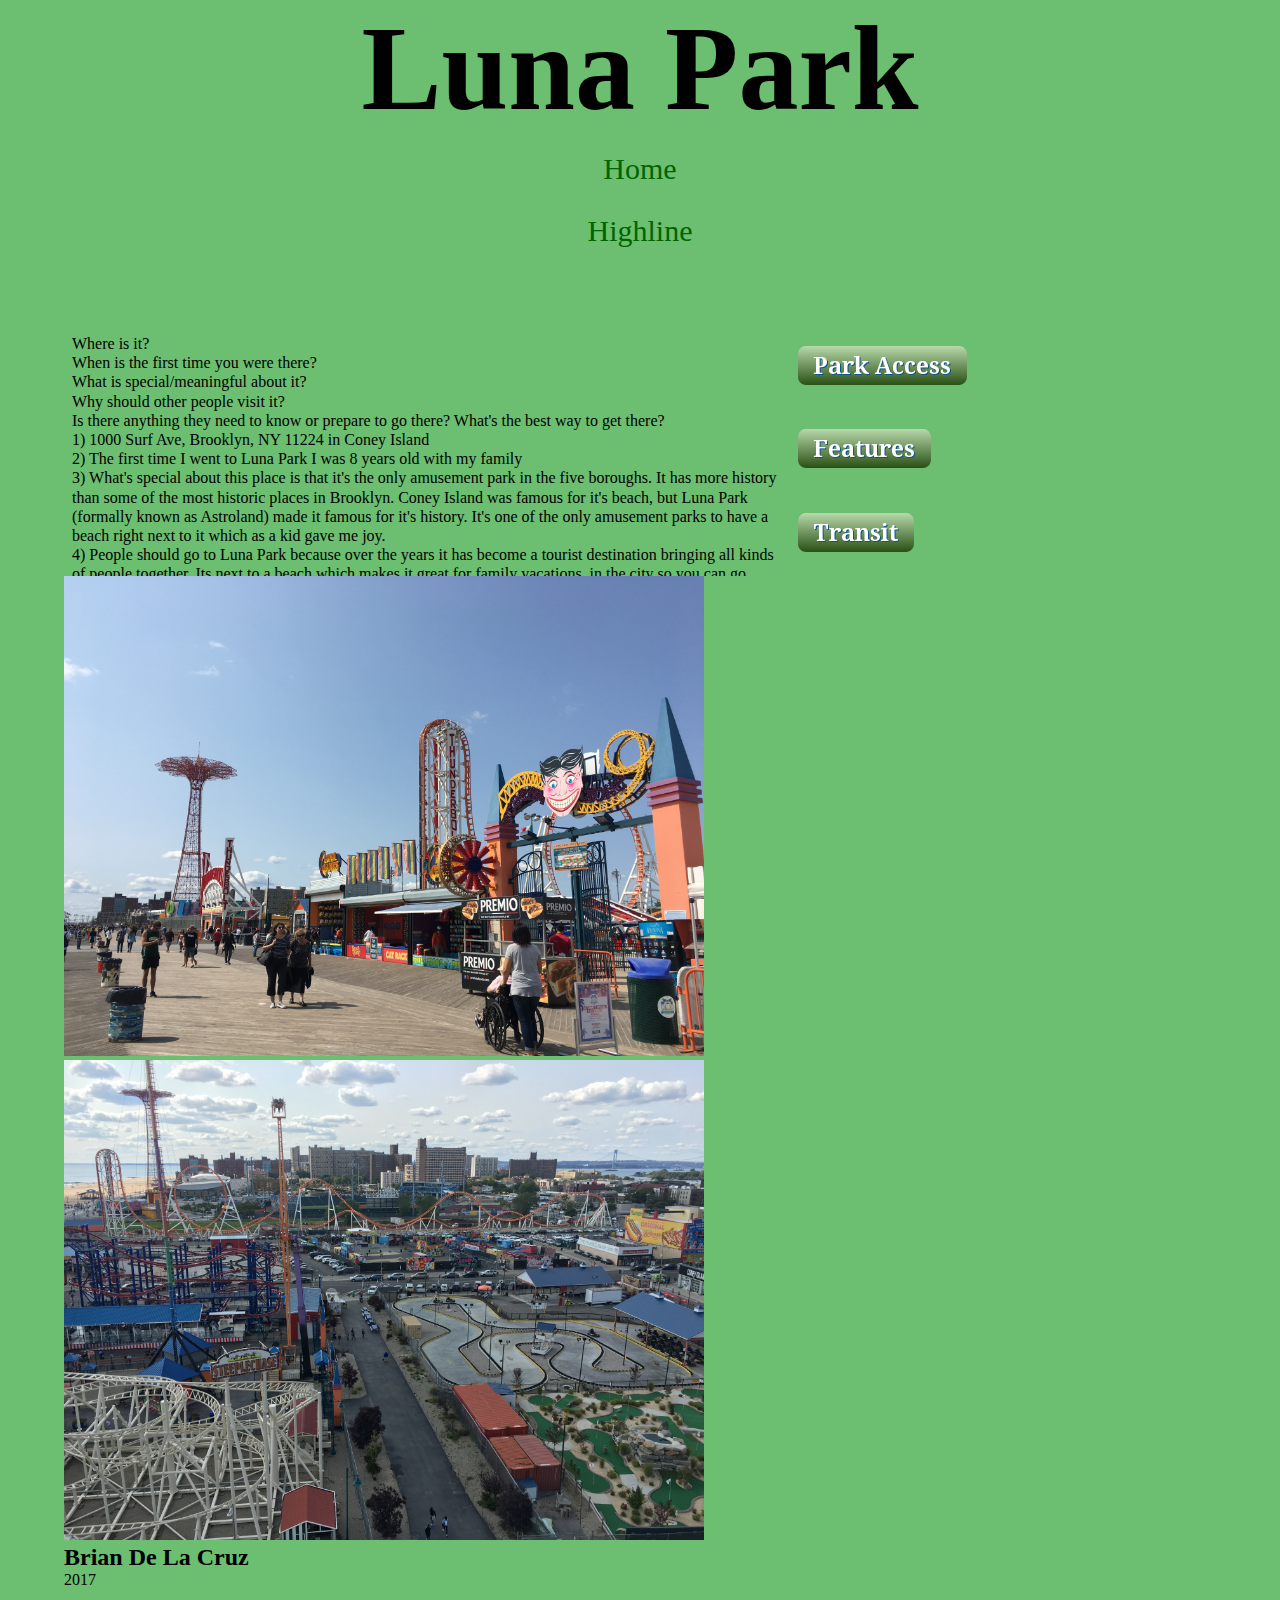
==== lunapark.html @ 8f7bc3d9 "Added Site" ====
<!DOCTYPE html>
<html lang="en">

<head>
    <meta charset="UTF-8">
    <title>Places of Interest in NYC: Luna Park</title>
    <link rel="stylesheet" href="css/styles.css">
</head>

<body>
    <header class="header">
       <h2>Luna Park</h2>
        <nav class="nav">
             <ul>
  <li><a href="index.html">Home</a></li>
  <li><a href="highline.html">Highline</a></li>
</ul>
        </nav>
    </header>
    <article class="main">
        <div class="description">
            <p>Where is it?</p> 
            <p>When is the first time you were there?</p>
<p>What is special/meaningful about it? </p>
<p>Why should other people visit it? </p>
<p>Is there anything they need to know or prepare to go there? What's the best way to get there? </p>

<p>1) 1000 Surf Ave, Brooklyn, NY 11224 in Coney Island </p>
<p>2) The first time I went to Luna Park I was 8 years old with my family </p>
<p>3) What's special about this place is that it's the only amusement park in the five boroughs. It has more history than some of the most historic places in Brooklyn. Coney Island was famous for it's beach, but Luna Park (formally known as Astroland) made it famous for it's history. It's one of the only amusement parks to have a beach right next to it which as a kid gave me joy.  </p>
<p>4) People should go to Luna Park because over the years it has become a tourist destination bringing all kinds of people together. Its next to a beach which makes it great for family vacations, in the city so you can go anywhere and everywhere, and it's for all ages and people.  </p>
<p>5) Some things you would need to prepare for is to be ready to have fun, bring a bathing suit, and a little bit of spare change if you want to go on rides and get food. Besides that family and friends so you can share the fun and have an amazing day. The best way to get there is by taking the Q,D,N, and F trains.</p>
        </div>
         <div class="links">
            <div class="access">
                <a href="https://webhost.corecashless.com/lunapark/sales/index.php">
                    <img src="./images/buttons/button_park-access.png" alt="Park Access Button">
                </a>
            </div>
            <div class="features">
                <a href="http://lunaparknyc.com/explore/rides/">
                    <img src="./images/buttons/button_features.png" alt="Features Button"></a>
            </div>
            <div class="transit">
                <a href="http://lunaparknyc.com/plan/directions/">
                    <img src="./images/buttons/button_transit.png" alt="Transit Button"></a>
             </div>
        </div>
          <div class="gallery"><img src="./images/IMG-0853.JPG" alt=""><img src="./images/IMG-0855.JPG" alt=""><img src="./images/IMG-0865.JPG" alt=""></div>
              <footer>
        <h2>Brian De La Cruz </h2><p>2017</p>
    </footer>
    </article>
</body>

</html>
---- css/styles.css ----
* {
    margin: 0;
    background-color: #6cbf71;
    }

@supports (grid-area: auto) {
    .main {
        display: grid;
        grid-template-columns: 1fr 418px;
        grid-template-rows: 250px 1fr 50px;
        margin: 5%;
        grid-template-areas:
            "desc links" 
            "gallery gallery";
        max-width: 100%;
    }
    .header {
        text-align: center;
        font-size: 5em;
    }
    .nav {
        font-size: 30px;
    }
    .description {
        grid-area: desc;
        text-align: left;
        font-family: Garamond, Baskerville, "Baskerville Old Face", "Hoefler Text", "Times New Roman", serif;
        line-height: 1.2em;
        padding: .5em;
    }
    .description img{
        width: auto;
        height: 25%;
    }
    .links {
        grid-area: links;
        display: grid;
        grid-template-areas: 1fr 1fr 1fr;
    }
    .access {
        align-self: center;  
    }
    .features {
        align-self: center;        
    }
    .transit {
        align-self: center;
    }
    .gallery {
        grid-area: gallery;
    }
    .gallery img{
        height: 480px;
    }
    .footer {
        margin: 5%;
    }
    
    ul {
    list-style-type: none;
    margin: 0;
    padding: 0;
    overflow: hidden;
    background-color: #333;
}

li {
    float: center;
}

li a {
    display: block;
    color: darkgreen;
    text-align: center;
    padding: 14px 16px;
    text-decoration: none;
}

li a:hover {
    background-color: #111;
}
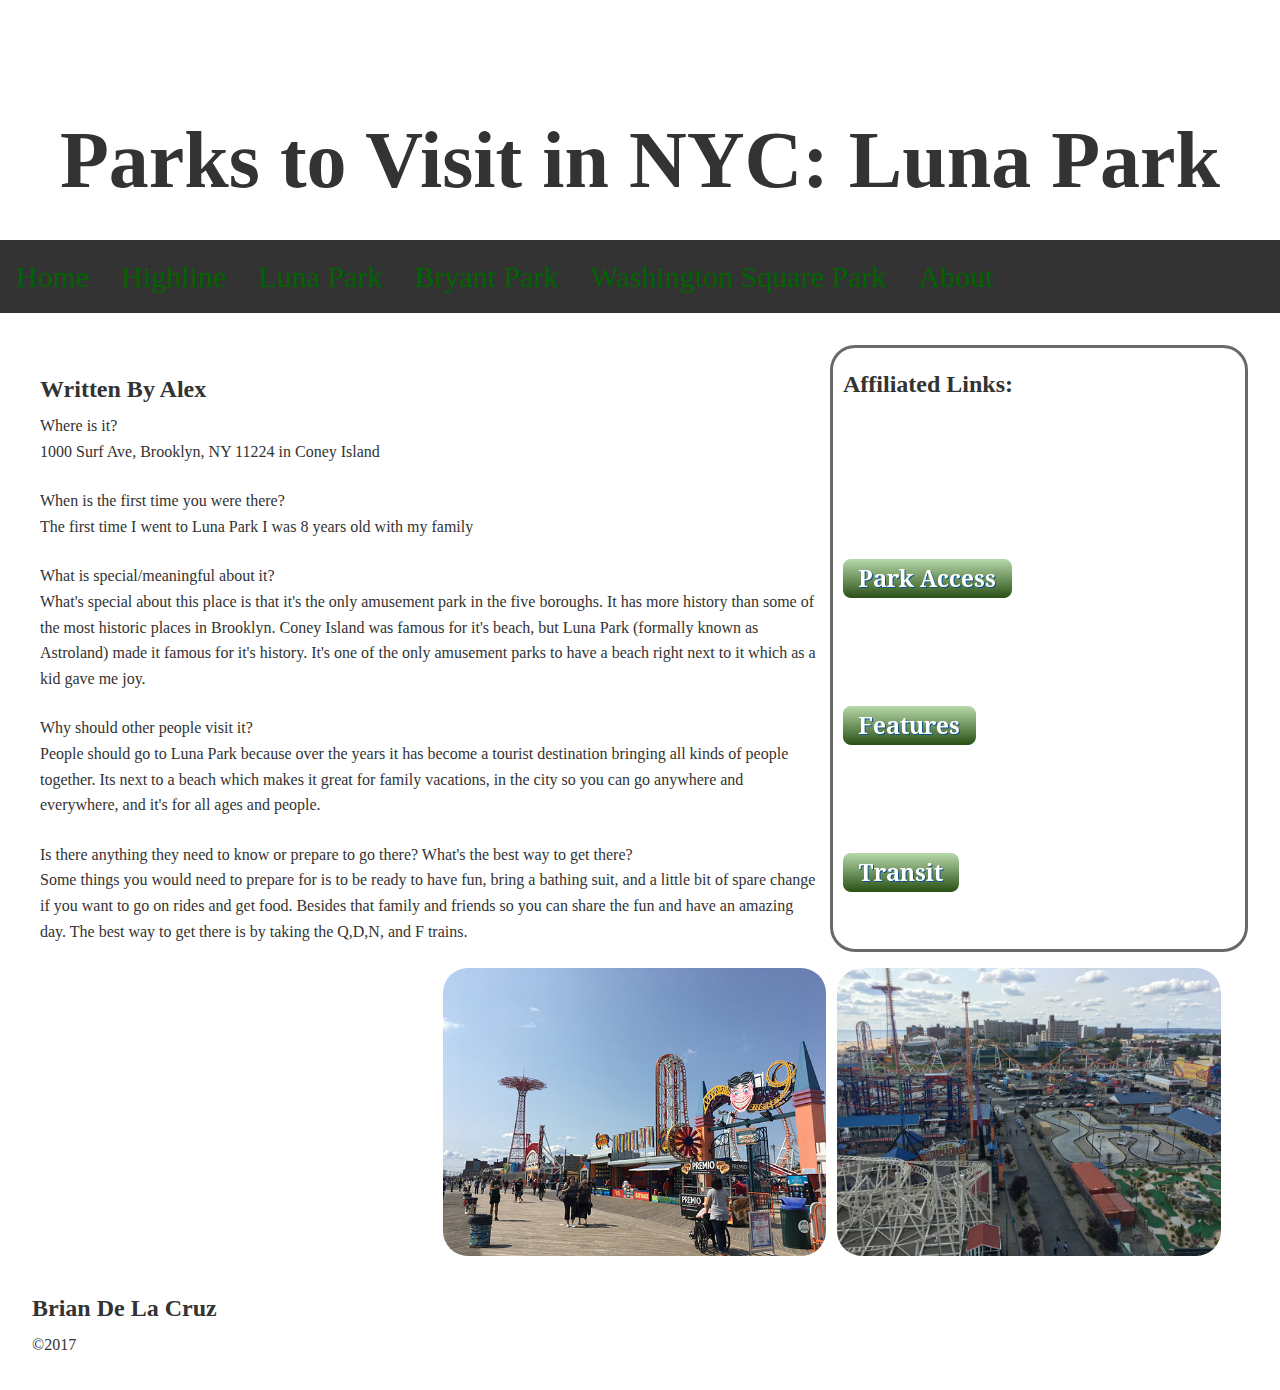
==== commit cf075e4d: "added errthang" ====
--- a/lunapark.html
+++ b/lunapark.html
@@ -3,35 +3,42 @@
 
 <head>
     <meta charset="UTF-8">
-    <title>Places of Interest in NYC: Luna Park</title>
+    <title>Parks to Visit in NYC: Luna Park</title>
     <link rel="stylesheet" href="css/styles.css">
+    <link rel="stylesheet" href="css/text.css">
 </head>
 
 <body>
     <header class="header">
-       <h2>Luna Park</h2>
+        <h5>Parks to Visit in NYC: Luna Park</h5>
         <nav class="nav">
-             <ul>
-  <li><a href="index.html">Home</a></li>
-  <li><a href="highline.html">Highline</a></li>
-</ul>
+            <ul>
+               <li><a href="index.html">Home</a></li>
+                <li><a href="highline.html">Highline</a></li>
+                <li><a href="lunapark.html">Luna Park</a></li>
+                <li><a href="bryant.html">Bryant Park</a></li>
+                <li><a href="wsp.html">Washington Square Park</a></li>
+                <li><a href="about.html">About</a></li>
+            </ul>
         </nav>
     </header>
     <article class="main">
         <div class="description">
+            <div class="author">
+                <h4>Written By Alex</h4></div>
             <p>Where is it?</p> 
+            <p>1000 Surf Ave, Brooklyn, NY 11224 in Coney Island </p><br>
             <p>When is the first time you were there?</p>
+            <p>The first time I went to Luna Park I was 8 years old with my family </p><br>
 <p>What is special/meaningful about it? </p>
+<p>What's special about this place is that it's the only amusement park in the five boroughs. It has more history than some of the most historic places in Brooklyn. Coney Island was famous for it's beach, but Luna Park (formally known as Astroland) made it famous for it's history. It's one of the only amusement parks to have a beach right next to it which as a kid gave me joy.  </p><br>
 <p>Why should other people visit it? </p>
+<p>People should go to Luna Park because over the years it has become a tourist destination bringing all kinds of people together. Its next to a beach which makes it great for family vacations, in the city so you can go anywhere and everywhere, and it's for all ages and people.  </p><br>
 <p>Is there anything they need to know or prepare to go there? What's the best way to get there? </p>
-
-<p>1) 1000 Surf Ave, Brooklyn, NY 11224 in Coney Island </p>
-<p>2) The first time I went to Luna Park I was 8 years old with my family </p>
-<p>3) What's special about this place is that it's the only amusement park in the five boroughs. It has more history than some of the most historic places in Brooklyn. Coney Island was famous for it's beach, but Luna Park (formally known as Astroland) made it famous for it's history. It's one of the only amusement parks to have a beach right next to it which as a kid gave me joy.  </p>
-<p>4) People should go to Luna Park because over the years it has become a tourist destination bringing all kinds of people together. Its next to a beach which makes it great for family vacations, in the city so you can go anywhere and everywhere, and it's for all ages and people.  </p>
-<p>5) Some things you would need to prepare for is to be ready to have fun, bring a bathing suit, and a little bit of spare change if you want to go on rides and get food. Besides that family and friends so you can share the fun and have an amazing day. The best way to get there is by taking the Q,D,N, and F trains.</p>
+<p>Some things you would need to prepare for is to be ready to have fun, bring a bathing suit, and a little bit of spare change if you want to go on rides and get food. Besides that family and friends so you can share the fun and have an amazing day. The best way to get there is by taking the Q,D,N, and F trains.</p>
         </div>
          <div class="links">
+           <h4>Affiliated Links:</h4>
             <div class="access">
                 <a href="https://webhost.corecashless.com/lunapark/sales/index.php">
                     <img src="./images/buttons/button_park-access.png" alt="Park Access Button">
@@ -48,7 +55,7 @@
         </div>
           <div class="gallery"><img src="./images/IMG-0853.JPG" alt=""><img src="./images/IMG-0855.JPG" alt=""><img src="./images/IMG-0865.JPG" alt=""></div>
               <footer>
-        <h2>Brian De La Cruz </h2><p>2017</p>
+        <h4>Brian De La Cruz </h4><p>&copy;2017</p>
     </footer>
     </article>
 </body>
--- a/css/styles.css
+++ b/css/styles.css
@@ -1,17 +1,18 @@
     * {
     margin: 0;
-    background-color: #6cbf71;
+    background-image
+    box-sizing: border-box;
     }
 
 @supports (grid-area: auto) {
     .main {
         display: grid;
         grid-template-columns: 1fr 418px;
-        grid-template-rows: 250px 1fr 50px;
-        margin: 5%;
+        grid-template-rows: auto;
         grid-template-areas:
             "desc links" 
             "gallery gallery";
+        margin: 2em;
         max-width: 100%;
     }
     .header {
@@ -24,9 +25,8 @@
     .description {
         grid-area: desc;
         text-align: left;
-        font-family: Garamond, Baskerville, "Baskerville Old Face", "Hoefler Text", "Times New Roman", serif;
-        line-height: 1.2em;
         padding: .5em;
+        
     }
     .description img{
         width: auto;
@@ -36,6 +36,9 @@
         grid-area: links;
         display: grid;
         grid-template-areas: 1fr 1fr 1fr;
+        border: 3px solid dimgrey;
+        border-radius: 25px;
+        padding-left: 10px;
     }
     .access {
         align-self: center;  
@@ -46,14 +49,56 @@
     .transit {
         align-self: center;
     }
+    .about {
+        text-align: center;
+                background-image: url("../images/gpt.png");
+        background-repeat: repeat;
+        border-radius: 25px;
+    }
     .gallery {
-        grid-area: gallery;
+        grid-area: gallery;        
+    }
+    .home .gallery {
+        background-image: url("../images/gpt.png");
+        background-repeat: repeat;
+        border-radius: 25px;
     }
     .gallery img{
-        height: 480px;
+        height: auto;
+        width: auto;
+        border-radius: 25px;
+    }
+    .gallery h2 {
+        text-align: center;
+    }
+    .art1 {
+        grid-area: art1;
+
+    }
+    .art2 {
+        grid-area: art2;
+    }
+    .art3 {
+        grid-area: art3;
+    }
+    .art4 {
+        grid-area: art4;
+    }
+    .dc1 {
+        grid-area: dc1;
+
+    }
+    .dc2 {
+        grid-area: dc2;
+    }
+    .dc3 {
+        grid-area: dc3;
+    }
+    .dc4 {
+        grid-area: dc4;
     }
     .footer {
-        margin: 5%;
+        text-align: right;
     }
     
     ul {
@@ -62,20 +107,88 @@
     padding: 0;
     overflow: hidden;
     background-color: #333;
-}
+    }
 
-li {
+    li {
     float: center;
-}
+    }
 
-li a {
+    li a {
     display: block;
     color: darkgreen;
     text-align: center;
     padding: 14px 16px;
     text-decoration: none;
+    }
+
+    li a:hover {
+    background-color: #284;
+    }
 }
 
-li a:hover {
-    background-color: #111;
-}+/* MEDIA QUERIES */
+
+@media (min-width: 600px) {
+        .gallery {
+        display: grid;
+        grid-template-columns: 1fr 1fr 1fr;
+        grid-template-rows: auto;
+        grid-template-areas:
+            ". dc1 .."
+            ". art1 ."
+            ". dc2 .."
+            ". art2 ."
+            ". dc3 .."
+            ". art3 ."
+            ". dc4 .."
+            ". art4 .";
+        margin: 1em;
+    }
+    .gallery img {
+        height: 18em;
+    }
+     li {
+    float: left;
+    }
+
+}
+
+@media (max-width: 600px) {
+        .main {
+        display: grid;
+        grid-template-columns: 1fr;
+        grid-template-rows: auto;
+        grid-template-areas:
+            "desc" 
+            "links" 
+            "gallery";
+        margin: 2em;
+    }
+        .home .gallery {
+        display: grid;
+        grid-template-columns: 1fr 1fr 1fr;
+        grid-template-rows: auto;
+        grid-template-areas:
+            ". dc1 .."
+            ". art1 ."
+            ". dc2 .."
+            ". art2 ."
+            ". dc3 .."
+            ". art3 ."
+            ". dc4 .."
+            ". art4 .";
+        margin: 1em;
+    }
+    .gallery img {
+        height: 12em;
+    }
+    .header {
+        font-size: 2em;
+    }
+    li a {
+        font-size: .75em;
+    }
+    
+    
+}
+        --- a/css/text.css
+++ b/css/text.css
@@ -0,0 +1,91 @@
+/* Optional, include a web font  */
+@import url('https://fonts.googleapis.com/css?family=Lato:700');
+@import url('https://fonts.googleapis.com/css?family=Gentium+Book+Basic:400,400i,700,700i');
+@import url('https://fonts.googleapis.com/css?family=Josefin+Sans');
+
+/* The html and body selectors below set the base font for the entire page */
+html {font-size: 1em;}
+
+body {
+  font-family: font-family: 'Josefin Sans', sans-serif;
+  font-weight: 400;
+  line-height: 1.5;
+  color: #333;
+  
+/*   there are other ways to do this but it's good to remember not to let text run right up to the edge of borders or color changes, images etc.' */
+/*   padding: 1em; */
+}
+
+/* This adds space between paragraphs and list items*/
+/* NOTE: most Navigations use list items so you will need to */
+/* explicity set the margins on those so this rule doesn't */
+/* mess up your navigation styling */
+/*
+p, li {
+  margin-top: 0;
+  margin-bottom: 1em;
+}
+*/
+
+/* Base Styling for headings  */
+h1, h2, h3, h4, h5, h6 {
+    font-weight: 700;
+    font-family: font-family: 'Josefin Sans', sans-serif;
+
+}
+
+/* For each of your headings at minimum set the margin, size, line-height. Adjust font-weight and other properties as needed. */
+
+h1 {
+  font-size: 5.063em;
+  line-height: 1;
+  margin: 0 0 0.5em 0;
+}
+
+h2 {
+  font-size: 3.375em;
+  line-height: 1.2;
+  margin: 1.5em 0 0.5em 0;
+}
+
+h3 {
+  font-size: 2.25em;
+  line-height: 1;
+  margin: 1.5em 0 0.25em 0;
+}
+
+h4 {
+  font-size: 1.5em;
+  line-height: 1;
+  margin: 1em 0 0.5em 0;
+}
+
+h5 {
+  font-size: 1em;
+  line-height: 1;
+  margin: 1.5em 0 0.5em 0;
+  
+}
+
+h6 {
+  font-size: 1em;
+  line-height: 1.5;
+  margin: 1em 0 0 0;
+  font-weight: 400; /* normal */
+  text-transform: uppercase;
+}
+p {
+    line-height: 1.6em;
+    
+}
+
+/* Basic List Style */
+/* IF you use Normalize you won't need this */
+/* ul, ol{
+  margin-left: 2em;
+  list-style-type: inherit;
+}
+ul li, ol li{
+  margin-bottom: 1em;
+}
+ */